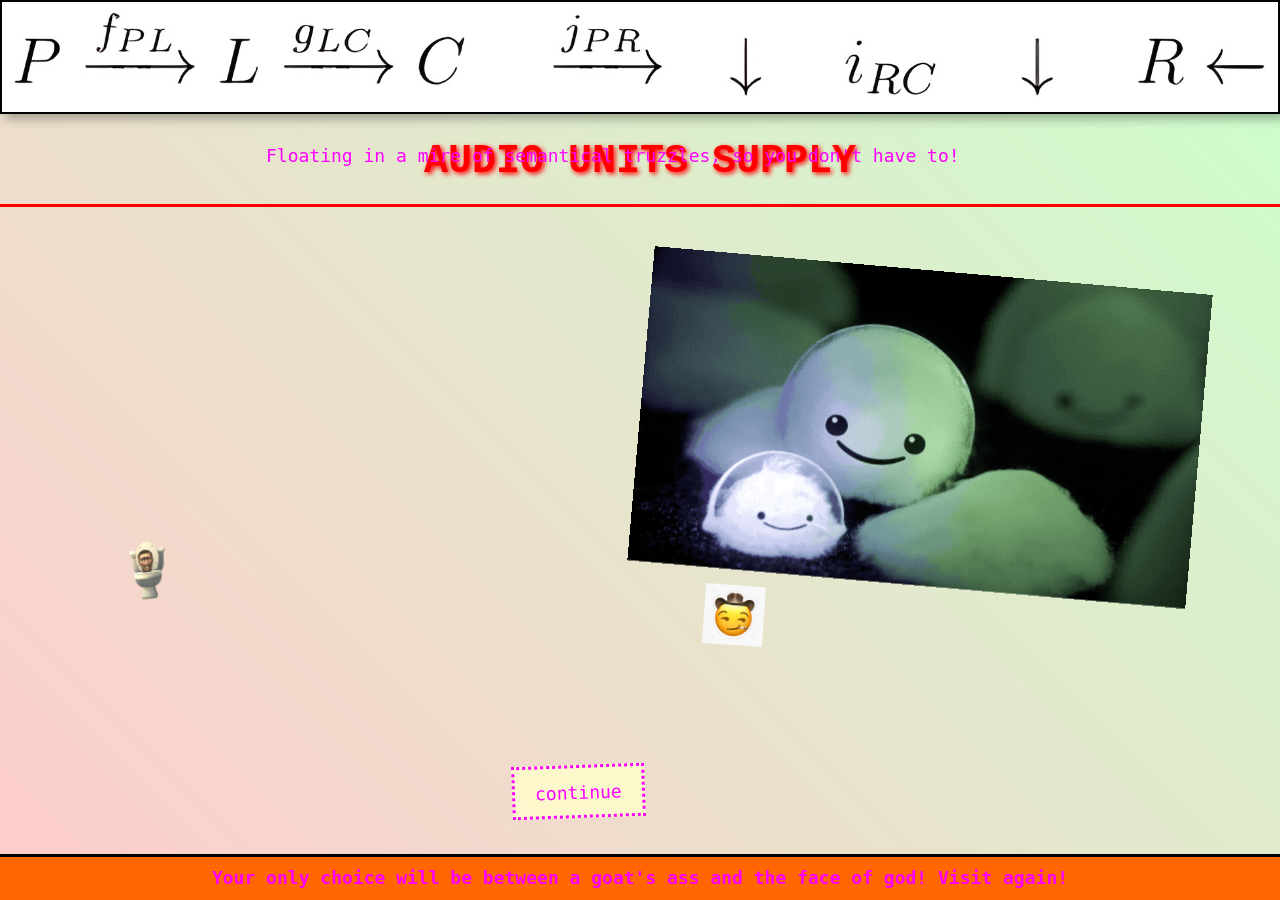
==== index.html @ b8a0c7e6 "feat: make homepage content draggable with full touch support - All content (YouTube embed, images, " ====
<!DOCTYPE html>
<html>
<head>
    <meta charset="UTF-8">
    <meta name="viewport" content="width=device-width, initial-scale=1.0">
    <title>AUDIO UNITS SUPPLY</title>
    <link rel="stylesheet" href="vcfmw.css">
    <style>
        /* Basic Reset */
        * {
            margin: 0;
            padding: 0;
            box-sizing: border-box;
        }

        body {
            font-family: 'Arial', sans-serif;
            background: linear-gradient(45deg, #ffcccc, #ccffcc);
            color: #000000;
            min-height: 100vh;
            overflow-x: hidden;
            position: relative;
            padding-bottom: 70px;
            transition: background 0.3s ease;
        }

        .draggable {
            position: absolute;
            cursor: grab;
            user-select: none;
            touch-action: none;
            z-index: 1;
        }

        .draggable:active {
            cursor: grabbing;
        }

        .draggable.selected,
        .draggable:hover {
            outline: 3px dashed #ff00ff;
            outline-offset: 4px;
        }

        .draggable:hover {
            z-index: 10000 !important;
        }

        .draggable iframe,
        .draggable img {
            display: block;
            pointer-events: auto;
        }

        .draggable.dragging iframe {
            pointer-events: none;
        }

        footer {
            position: fixed;
            bottom: 0;
            left: 0;
            right: 0;
            text-align: center;
            padding: 10px 20px;
            background-color: #ff6600;
            color: white;
            font-size: 1.2rem;
            border-top: 3px solid #000000;
            font-family: 'Courier New', monospace;
            font-weight: bold;
            z-index: 99998;
        }

        /* Geocities-like effects */
        a {
            color: #ff00ff;
            text-decoration: blink;
        }

        a:hover {
            color: #00ff00;
            text-decoration: underline;
        }

        .drag-overlay {
            position: absolute;
            top: -15px;
            left: -15px;
            right: -15px;
            bottom: -15px;
            cursor: grab;
            z-index: 1;
        }

        .drag-overlay:active {
            cursor: grabbing;
        }

        .subtitle-text {
            font-family: 'Comic Sans MS', cursive;
            font-size: 1.2rem;
            text-align: center;
            padding: 10px;
        }

        .continue-link {
            font-family: 'Comic Sans MS', cursive;
            font-size: 1.5rem;
            padding: 10px 20px;
            border: 3px dotted #ff00ff;
            background-color: rgba(255, 255, 204, 0.8);
        }
    </style>
</head>    

<body>
<header>
    <a href="index.html"><img src="img/cheeze-bourger2.png" alt="Header Image"></a>
    <h1>AUDIO UNITS SUPPLY</h1>
</header>

<div class="draggable" data-id="subtitle" data-rotation="0"
     style="left: 20%; top: 15%; transform: rotate(0deg);">
    <div class="subtitle-text">
        <a href="mire.html">Floating in a mire of semantical truzzles, so you don't have to!</a>
    </div>
</div>

<div class="draggable" data-id="youtube" data-rotation="-3"
     style="left: 5%; top: 25%; transform: rotate(-3deg); position: absolute;">
    <div class="drag-overlay"></div>
    <iframe width="560" height="315" src="https://www.youtube.com/embed/3J-Cc49mfmI?si=BHmwtpzjxX0ug1sx" title="YouTube video player" frameborder="0" allow="accelerometer; autoplay; clipboard-write; encrypted-media; gyroscope; picture-in-picture; web-share" referrerpolicy="strict-origin-when-cross-origin" allowfullscreen></iframe>
</div>

<div class="draggable" data-id="dustbobbles" data-rotation="5"
     style="left: 50%; top: 30%; transform: rotate(5deg);">
    <img src="img/dust_bobbles2.gif" width="560" height="315">
</div>

<div class="draggable" data-id="skibbidi" data-rotation="-7"
     style="left: 10%; top: 60%; transform: rotate(-7deg);">
    <a href="//www.youtube.com/watch?v=UoP_KBHSqTU"><img src="img/skibbidibepoop.png"></a>
</div>

<div class="draggable" data-id="transferslip" data-rotation="4"
     style="left: 55%; top: 65%; transform: rotate(4deg);">
    <a href="audex23.html" title="we got reason to fear social order (do not forget yr transfer slip)!"><img src="img/transfer-slip.png"></a>
</div>

<div class="draggable" data-id="continue" data-rotation="-2"
     style="left: 40%; top: 85%; transform: rotate(-2deg);">
    <div class="continue-link">
        <a href="index2.html">continue</a>
    </div>
</div>

<footer>
    <p><a href="this-song-is-a-junkyard.html">Your only choice will be between a goat's ass and the face of god! Visit again!</a></p>
</footer>

<script>
    const STORAGE_KEY = 'indexPositions_v1';
    let selectedItem = null;
    let isDragging = false;
    let hasMoved = false;
    let dragOffset = { x: 0, y: 0 };

    // Touch gesture state
    let initialPinchDist = null;
    let initialPinchAngle = null;
    let initialScale = null;
    let initialRotation = null;
    let touchGesture = null;

    function getDistance(t1, t2) {
        const dx = t1.clientX - t2.clientX;
        const dy = t1.clientY - t2.clientY;
        return Math.sqrt(dx * dx + dy * dy);
    }

    function getAngle(t1, t2) {
        return Math.atan2(t2.clientY - t1.clientY, t2.clientX - t1.clientX) * (180 / Math.PI);
    }

    function loadPositions() {
        const saved = localStorage.getItem(STORAGE_KEY);
        if (!saved) return;

        try {
            const positions = JSON.parse(saved);
            document.querySelectorAll('.draggable').forEach(item => {
                const id = item.dataset.id;
                if (positions[id]) {
                    const p = positions[id];
                    if (p.left !== undefined) item.style.left = p.left;
                    if (p.top !== undefined) item.style.top = p.top;
                    if (p.scale !== undefined) item.dataset.scale = p.scale;
                    if (p.rotation !== undefined) item.dataset.rotation = p.rotation;
                    updateTransform(item);
                }
            });
        } catch (e) {
            console.error('Failed to load positions:', e);
        }
    }

    function savePositions() {
        const positions = {};
        document.querySelectorAll('.draggable').forEach(item => {
            const id = item.dataset.id;
            positions[id] = {
                left: item.style.left,
                top: item.style.top,
                rotation: parseFloat(item.dataset.rotation) || 0,
                scale: parseFloat(item.dataset.scale) || 1
            };
        });
        localStorage.setItem(STORAGE_KEY, JSON.stringify(positions));
    }

    function updateTransform(item) {
        const rotation = parseFloat(item.dataset.rotation) || 0;
        const scale = parseFloat(item.dataset.scale) || 1;
        item.style.transform = `rotate(${rotation}deg) scale(${scale})`;
    }

    function rotateSelected(degrees) {
        if (!selectedItem) return;
        let rotation = parseFloat(selectedItem.dataset.rotation) || 0;
        rotation += degrees;
        selectedItem.dataset.rotation = rotation;
        updateTransform(selectedItem);
        autoSave();
    }

    function resizeSelected(delta) {
        if (!selectedItem) return;
        let scale = parseFloat(selectedItem.dataset.scale) || 1;
        scale = Math.max(0.2, Math.min(3, scale + delta));
        selectedItem.dataset.scale = scale;
        updateTransform(selectedItem);
        autoSave();
    }

    function selectItem(item) {
        if (selectedItem) {
            selectedItem.classList.remove('selected');
        }
        selectedItem = item;
        if (item) {
            item.classList.add('selected');
        }
    }

    // Initialize scale data
    document.querySelectorAll('.draggable').forEach(item => {
        if (!item.dataset.scale) item.dataset.scale = '1';
    });

    // Mouse + touch handlers
    document.querySelectorAll('.draggable').forEach(item => {
        // Mouse drag
        item.addEventListener('mousedown', (e) => {
            if (e.target.tagName === 'IFRAME') return;
            e.preventDefault();
            selectItem(item);
            isDragging = true;
            hasMoved = false;
            item.classList.add('dragging');
            const rect = item.getBoundingClientRect();
            dragOffset.x = e.clientX - rect.left;
            dragOffset.y = e.clientY - rect.top;
            item.style.zIndex = 10001;
        });

        // Scroll to rotate
        item.addEventListener('wheel', (e) => {
            e.preventDefault();
            selectItem(item);
            let rotation = parseFloat(item.dataset.rotation) || 0;
            rotation += e.deltaY > 0 ? 5 : -5;
            item.dataset.rotation = rotation;
            updateTransform(item);
        });

        // Touch start
        item.addEventListener('touchstart', (e) => {
            // Allow taps on links to work when not dragging
            if (e.touches.length === 1 && (e.target.tagName === 'A' || e.target.closest('a'))) {
                // Don't prevent default for single taps on links initially
                // We'll handle this in touchmove if it turns into a drag
            }
            selectItem(item);
            item.style.zIndex = 10001;

            if (e.touches.length === 1) {
                touchGesture = 'drag';
                isDragging = true;
                hasMoved = false;
                item.classList.add('dragging');
                const touch = e.touches[0];
                const rect = item.getBoundingClientRect();
                dragOffset.x = touch.clientX - rect.left;
                dragOffset.y = touch.clientY - rect.top;
            } else if (e.touches.length === 2) {
                e.preventDefault();
                touchGesture = 'pinch';
                isDragging = false;
                item.classList.remove('dragging');
                initialPinchDist = getDistance(e.touches[0], e.touches[1]);
                initialPinchAngle = getAngle(e.touches[0], e.touches[1]);
                initialScale = parseFloat(item.dataset.scale) || 1;
                initialRotation = parseFloat(item.dataset.rotation) || 0;
            }
        });

        // Touch move
        item.addEventListener('touchmove', (e) => {
            e.preventDefault();
            if (!selectedItem || selectedItem !== item) return;

            if (touchGesture === 'drag' && e.touches.length === 1) {
                hasMoved = true;
                const touch = e.touches[0];
                const x = touch.clientX - dragOffset.x;
                const y = touch.clientY - dragOffset.y;
                const leftPercent = (x / window.innerWidth) * 100;
                const topPercent = (y / window.innerHeight) * 100;
                selectedItem.style.left = `${leftPercent}%`;
                selectedItem.style.top = `${topPercent}%`;
            } else if (e.touches.length === 2) {
                if (touchGesture === 'drag') {
                    touchGesture = 'pinch';
                    isDragging = false;
                    item.classList.remove('dragging');
                    initialPinchDist = getDistance(e.touches[0], e.touches[1]);
                    initialPinchAngle = getAngle(e.touches[0], e.touches[1]);
                    initialScale = parseFloat(item.dataset.scale) || 1;
                    initialRotation = parseFloat(item.dataset.rotation) || 0;
                }

                // Pinch to resize
                const currentDist = getDistance(e.touches[0], e.touches[1]);
                const pinchScale = currentDist / initialPinchDist;
                const newScale = Math.max(0.2, Math.min(3, initialScale * pinchScale));
                selectedItem.dataset.scale = newScale;

                // Two-finger rotate
                const currentAngle = getAngle(e.touches[0], e.touches[1]);
                const angleDelta = currentAngle - initialPinchAngle;
                const newRotation = initialRotation + angleDelta;
                selectedItem.dataset.rotation = newRotation;

                updateTransform(selectedItem);
            }
        });

        // Touch end
        item.addEventListener('touchend', (e) => {
            if (e.touches.length === 0) {
                isDragging = false;
                item.classList.remove('dragging');
                touchGesture = null;
                initialPinchDist = null;
                initialPinchAngle = null;
                autoSave();
            } else if (e.touches.length === 1 && touchGesture === 'pinch') {
                touchGesture = 'drag';
                isDragging = true;
                item.classList.add('dragging');
                const touch = e.touches[0];
                const rect = item.getBoundingClientRect();
                dragOffset.x = touch.clientX - rect.left;
                dragOffset.y = touch.clientY - rect.top;
            }
        });
    });

    // Mouse move for dragging
    document.addEventListener('mousemove', (e) => {
        if (!isDragging || !selectedItem) return;
        hasMoved = true;
        const x = e.clientX - dragOffset.x;
        const y = e.clientY - dragOffset.y;
        const leftPercent = (x / window.innerWidth) * 100;
        const topPercent = (y / window.innerHeight) * 100;
        selectedItem.style.left = `${leftPercent}%`;
        selectedItem.style.top = `${topPercent}%`;
    });

    // Mouse up — follow link only if no movement
    document.addEventListener('mouseup', () => {
        if (isDragging && selectedItem) {
            selectedItem.classList.remove('dragging');
            if (!hasMoved) {
                const link = selectedItem.querySelector('a');
                if (link) link.click();
            }
        }
        isDragging = false;
    });

    // Block link clicks after drag
    document.querySelectorAll('.draggable a').forEach(link => {
        link.addEventListener('click', (e) => {
            if (hasMoved) {
                e.preventDefault();
            }
        });
    });

    // Click elsewhere to deselect
    document.addEventListener('click', (e) => {
        if (!e.target.closest('.draggable')) {
            selectItem(null);
        }
    });

    // Auto-save
    let saveTimeout;
    function autoSave() {
        clearTimeout(saveTimeout);
        saveTimeout = setTimeout(savePositions, 1000);
    }

    document.addEventListener('mouseup', autoSave);
    document.querySelectorAll('.draggable').forEach(t => t.addEventListener('wheel', autoSave));

    // Keyboard shortcuts
    document.addEventListener('keydown', (e) => {
        if (!selectedItem) return;
        if (e.key === 'ArrowLeft' || e.key === '[') {
            e.preventDefault();
            rotateSelected(-5);
        } else if (e.key === 'ArrowRight' || e.key === ']') {
            e.preventDefault();
            rotateSelected(5);
        } else if (e.key === 'ArrowUp') {
            e.preventDefault();
            resizeSelected(0.1);
        } else if (e.key === 'ArrowDown') {
            e.preventDefault();
            resizeSelected(-0.1);
        }
    });

    // Load on start
    loadPositions();
</script>
</body>
</html>
---- vcfmw.css ----
/* Shared header styles */
header {
    text-align: center;
    background-color: transparent;
    border-bottom: 3px solid #ff0000;
}

header img {
    width: 100%;
    height: auto;
    border: 2px solid #000000;
    box-shadow: 5px 5px 10px rgba(0, 0, 0, 0.3);
}

header h1 {
    font-family: 'Courier New', monospace;
    font-weight: bold;
    font-size: 2.5rem;
    color: #ff0000;
    text-shadow: 2px 2px 5px #ff0000;
    margin: 20px 0;
}

@font-face {
  font-family: "3270Medium";
  src: url("fonts/3270Medium.woff") format("woff"), url("fonts/3270Medium.ttf") format("truetype");
}

a, body, td, th, pre, div, input {
  font-size: 18px;
  font-family: "3270Medium",monospace,Courier;
}

a {
  text-decoration:underline;
}

a:visited {
   color: #ffbf00;
}

html, input[type=submit] {
  color: #ffbf00;
}

a {
  color: #ffbf00;
}

a:hover {
  color: #ffbf00;
}

a:active {
  color: #ffbf00;
}

hr{ 
  height: 1px;
  color: #ffbf00;
  background-color: #ffbf00;
  border: none;
}

button {
  background-color:444430;
  border: none;
  color: ffbf00;
  padding: 0px;
  text-decoration: underline;
;  display: inline-block;
  font-size: 18px;
  font-family: "3270Medium",monospace,Courier;
}

/* width */
::-webkit-scrollbar {
  width: 9px;
}

/* Track */
::-webkit-scrollbar-track {
  background: #333333; 
}
 
/* Handle */
::-webkit-scrollbar-thumb {
  background: #ffbf00; 
}

/* Handle on hover */
::-webkit-scrollbar-thumb:hover {
  background: #ffbf00; 
}

.inv {
 background-color:#ffbf00;
 color:222230;
}

[data-title]:hover::after {
  content: attr(data-title);
  position: fixed;
  top:425px;
  display: contents;
  padding: 3px 6px;
  border-radius: 2px;
  background: #444455;
  color: #ffbf99;
  font-size: 18px;
  font-family: "3270Medium",monospace,Courier;
}
[data-title]:hover::before {
  content: '';
}



.blink0 {
	animation: blinkingText0 1s infinite;
	-webkit-animation: blinkingText0 5s infinite; /* Safari 4+ */
	-moz-animation: blinkingText0 1s infinite; /* Fx 5+ */
	-o-animation: blinkingText0 1s infinite; /* Opera 12+ */
	color: #ffbf00;
}

.blink1 {
	animation: blinkingText1 17s infinite;
	-webkit-animation: blinkingText1 17s infinite; /* Safari 4+ */
	-moz-animation: blinkingText1 17s infinite; /* Fx 5+ */
	-o-animation: blinkingText1 17s infinite; /* Opera 12+ */
	color: #BB9C00;
}

table.master {
	background: url("/images/crt.png");
	background-size: 100% 100%;	
}

@keyframes blinkingText0{
 0%,80% { opacity: 1; }
/* 21%,30% { opacity: .5; } */
 95%,100% { opacity: 0; }
}

@keyframes blinkingText1{
 0% { opacity: 0; }     /* start blank */
 0%,.99% { opacity: 1; }
 1%,1.99% { opacity: 0; }
 2%,2.99% { opacity: 1; }
 3%,3.99% { opacity: 0; }
 4%,4.99% { opacity: 1; }
 5%,5.99% { opacity: 0; }
 6%,8.99% { opacity: 1; }
 9%,11.99% { opacity: 0; }
 
 12%,14.99% { opacity: 1; }
 15%,15.99% { opacity: 0; }
 16%,16.99% { opacity: 1; }
 17%,17.99% { opacity: 0; }
 18%,20.99% { opacity: 1; }
 21%,21.99% { opacity: 0; }
 22%,22.99% { opacity: 1; }
 23%,25.99% { opacity: 0; }
 
 26%,26.99% { opacity: 1; }
 27%,27.99% { opacity: 0; }
 28%,28.99% { opacity: 1; }
 29%,29.99% { opacity: 0; }
 30%,32.99% { opacity: 1; }
 33%,33.99% { opacity: 0; }
 34%,34.99% { opacity: 1; }
 35%,37.99% { opacity: 0; }
 
 38%,40.99% { opacity: 1; }
 41%,41.99% { opacity: 0; }
 42%,44.99% { opacity: 1; }
 45%,47.99% { opacity: 0; }
 
 48%,48.99% { opacity: 1; }
 49%,49.99% { opacity: 0; }
 50%,52.99% { opacity: 1; }
 53%,53.99% { opacity: 0; }
 54%,56.99% { opacity: 1; }
 57%,59.99% { opacity: 0; }
 
 60%,60.99% { opacity: 1; }
 61%,61.99% { opacity: 0; }
 62%,64.99% { opacity: 1; }
 65%,65.99% { opacity: 0; }
 66%,68.99% { opacity: 1; }
 69%,69.99% { opacity: 0; }
 70%,72.99% { opacity: 1; }
 73%,73.99% { opacity: 0; }
 74%,76.99% { opacity: 1; }
 77%,79.99% { opacity: 0; }

 80%,80.99% { opacity: 1; }
 81%,81.99% { opacity: 0; }
 82%,82.99% { opacity: 1; }
 83%,83.99% { opacity: 0; }
 84%,84.99% { opacity: 1; }
 85%,85.99% { opacity: 0; }
 86%,86.99% { opacity: 1; }
 87%,87.99% { opacity: 0; }
 88%,90.99% { opacity: 1; }
 91% { opacity: 0; }
 100% { opacity: 0; }
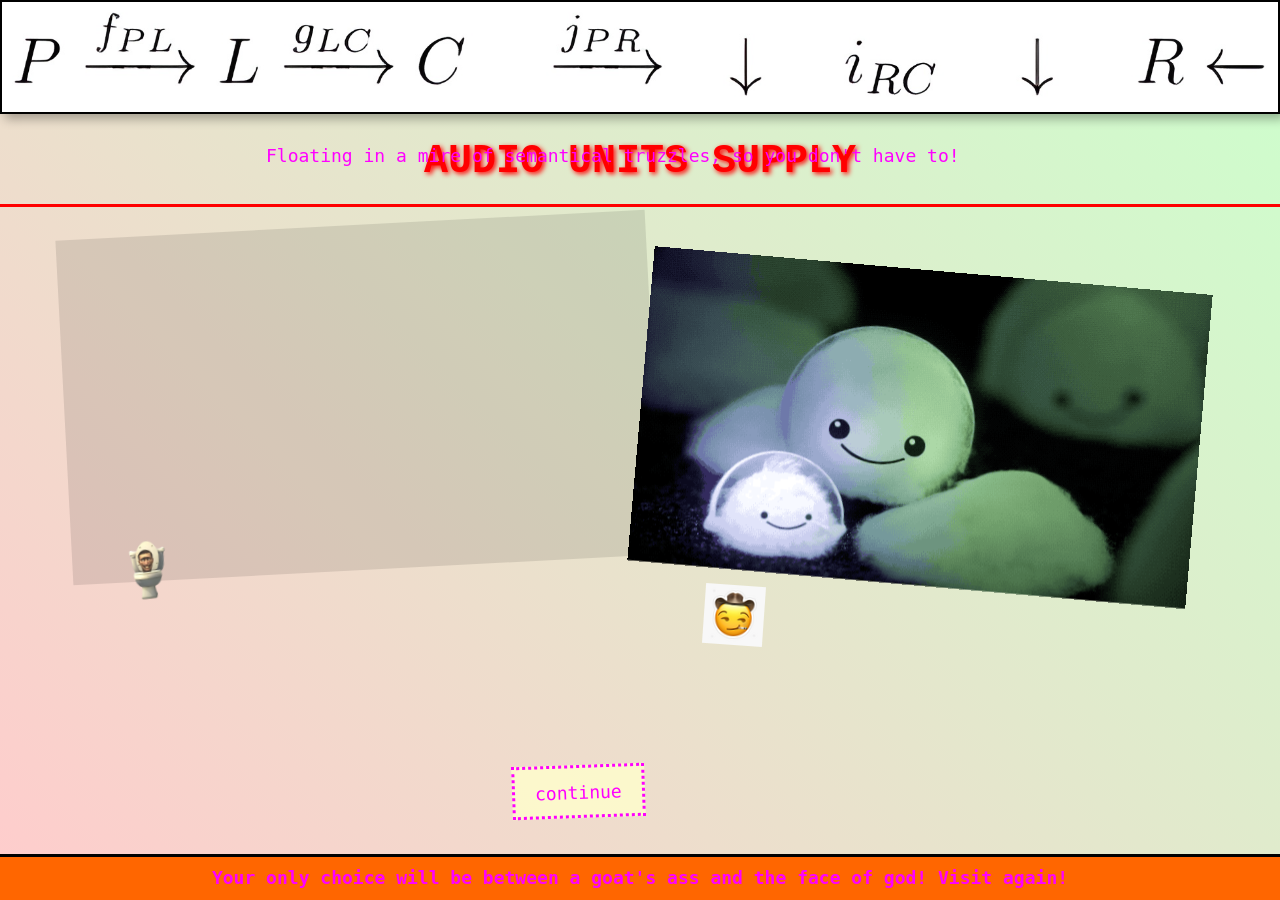
==== commit 93351abc: "fix: make YouTube embed playable while keeping it draggable Replace full-coverage drag overlay with " ====
--- a/index.html
+++ b/index.html
@@ -83,17 +83,13 @@
             text-decoration: underline;
         }
 
-        .drag-overlay {
-            position: absolute;
-            top: -15px;
-            left: -15px;
-            right: -15px;
-            bottom: -15px;
+        .iframe-wrap {
+            padding: 15px;
+            background: rgba(0,0,0,0.1);
             cursor: grab;
-            z-index: 1;
-        }
-
-        .drag-overlay:active {
+        }
+
+        .iframe-wrap:active {
             cursor: grabbing;
         }
 
@@ -128,9 +124,10 @@
 </div>
 
 <div class="draggable" data-id="youtube" data-rotation="-3"
-     style="left: 5%; top: 25%; transform: rotate(-3deg); position: absolute;">
-    <div class="drag-overlay"></div>
-    <iframe width="560" height="315" src="https://www.youtube.com/embed/3J-Cc49mfmI?si=BHmwtpzjxX0ug1sx" title="YouTube video player" frameborder="0" allow="accelerometer; autoplay; clipboard-write; encrypted-media; gyroscope; picture-in-picture; web-share" referrerpolicy="strict-origin-when-cross-origin" allowfullscreen></iframe>
+     style="left: 5%; top: 25%; transform: rotate(-3deg);">
+    <div class="iframe-wrap">
+        <iframe width="560" height="315" src="https://www.youtube.com/embed/3J-Cc49mfmI?si=BHmwtpzjxX0ug1sx" title="YouTube video player" frameborder="0" allow="accelerometer; autoplay; clipboard-write; encrypted-media; gyroscope; picture-in-picture; web-share" referrerpolicy="strict-origin-when-cross-origin" allowfullscreen></iframe>
+    </div>
 </div>
 
 <div class="draggable" data-id="dustbobbles" data-rotation="5"
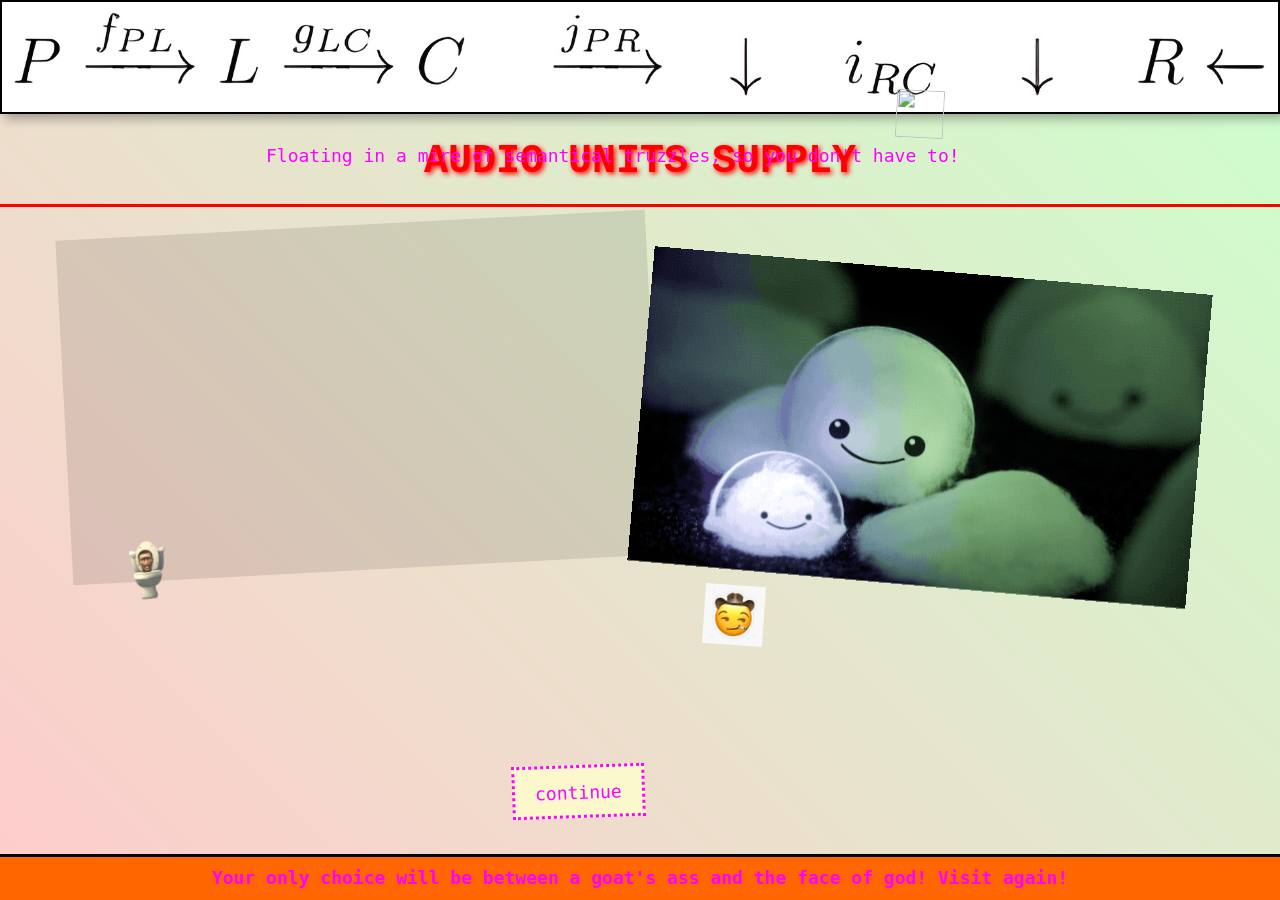
==== commit 39cf57f0: "feat: add time machine link to homepage with herstory.png Co-Authored-By: Claude Opus 4.6 <noreply@a" ====
--- a/index.html
+++ b/index.html
@@ -143,6 +143,11 @@
 <div class="draggable" data-id="transferslip" data-rotation="4"
      style="left: 55%; top: 65%; transform: rotate(4deg);">
     <a href="audex23.html" title="we got reason to fear social order (do not forget yr transfer slip)!"><img src="img/transfer-slip.png"></a>
+</div>
+
+<div class="draggable" data-id="timemachine" data-rotation="3"
+     style="left: 70%; top: 10%; transform: rotate(3deg);">
+    <a href="history.html"><img src="img/herstory.png" width="48" height="48"></a>
 </div>
 
 <div class="draggable" data-id="continue" data-rotation="-2"
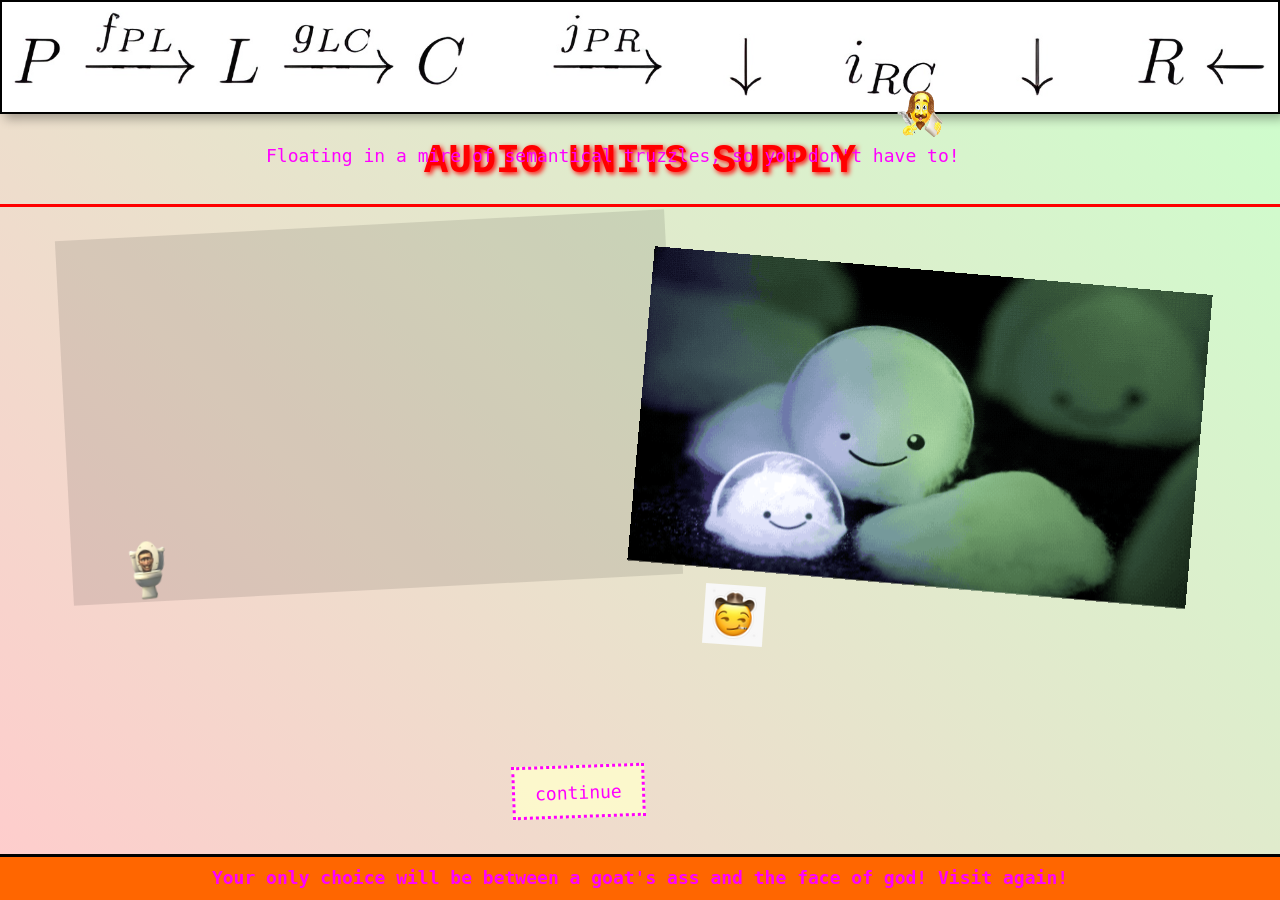
==== commit 77c7d41b: "fix: allow YouTube iframe interaction on Android touch devices Touchstart handler was capturing all " ====
--- a/index.html
+++ b/index.html
@@ -84,7 +84,7 @@
         }
 
         .iframe-wrap {
-            padding: 15px;
+            padding: 25px;
             background: rgba(0,0,0,0.1);
             cursor: grab;
         }
@@ -288,6 +288,7 @@
 
         // Touch start
         item.addEventListener('touchstart', (e) => {
+            if (e.target.tagName === 'IFRAME') return;
             // Allow taps on links to work when not dragging
             if (e.touches.length === 1 && (e.target.tagName === 'A' || e.target.closest('a'))) {
                 // Don't prevent default for single taps on links initially
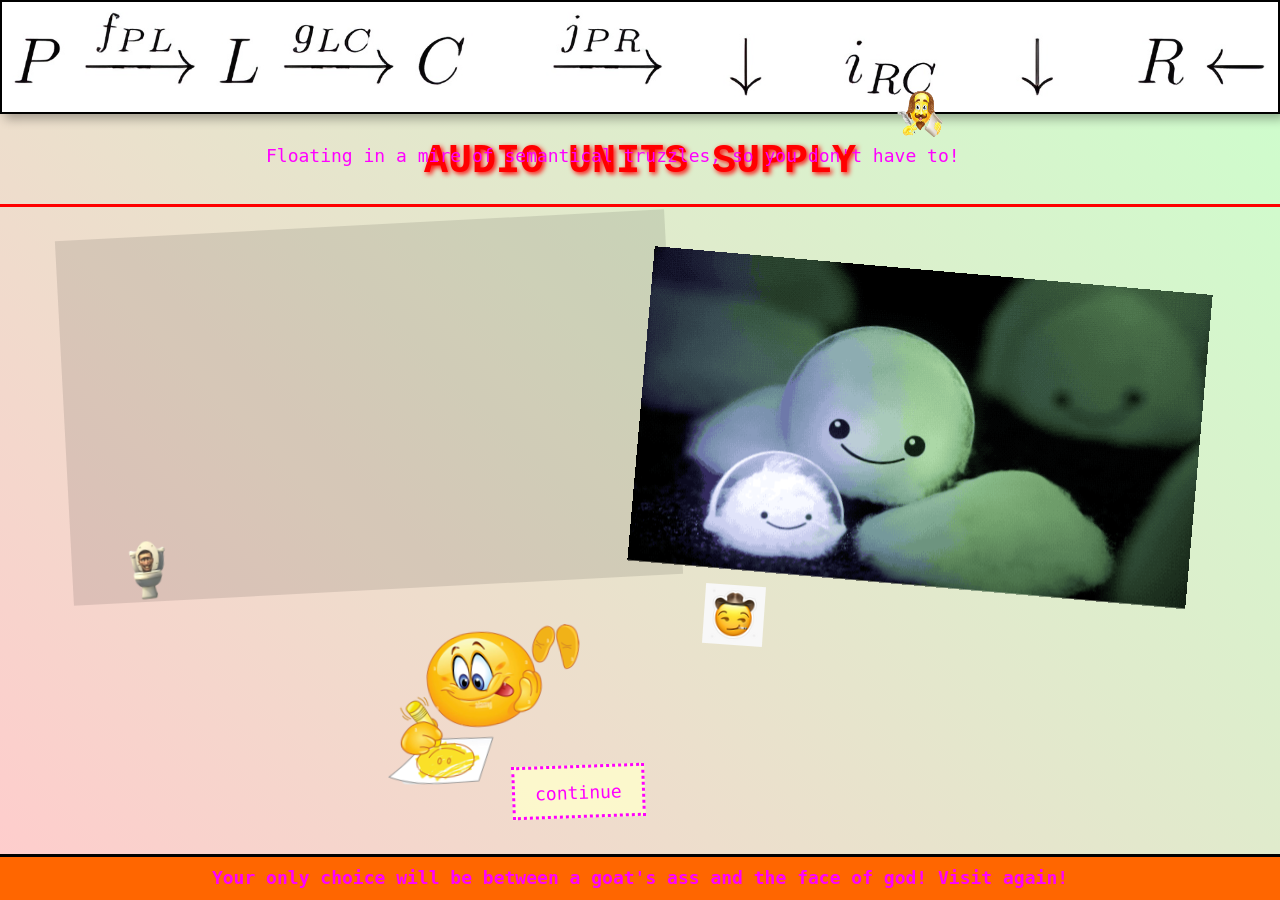
==== commit 6e33a2a6: "feat: add drawma gallery link to homepage Co-Authored-By: Claude Opus 4.6 <noreply@anthropic.com>" ====
--- a/index.html
+++ b/index.html
@@ -148,6 +148,11 @@
 <div class="draggable" data-id="timemachine" data-rotation="3"
      style="left: 70%; top: 10%; transform: rotate(3deg);">
     <a href="history.html"><img src="img/herstory.png" width="48" height="48"></a>
+</div>
+
+<div class="draggable" data-id="drawma" data-rotation="-4"
+     style="left: 30%; top: 70%; transform: rotate(-4deg);">
+    <a href="drawma.html"><img src="img/drawma-icon.png"></a>
 </div>
 
 <div class="draggable" data-id="continue" data-rotation="-2"
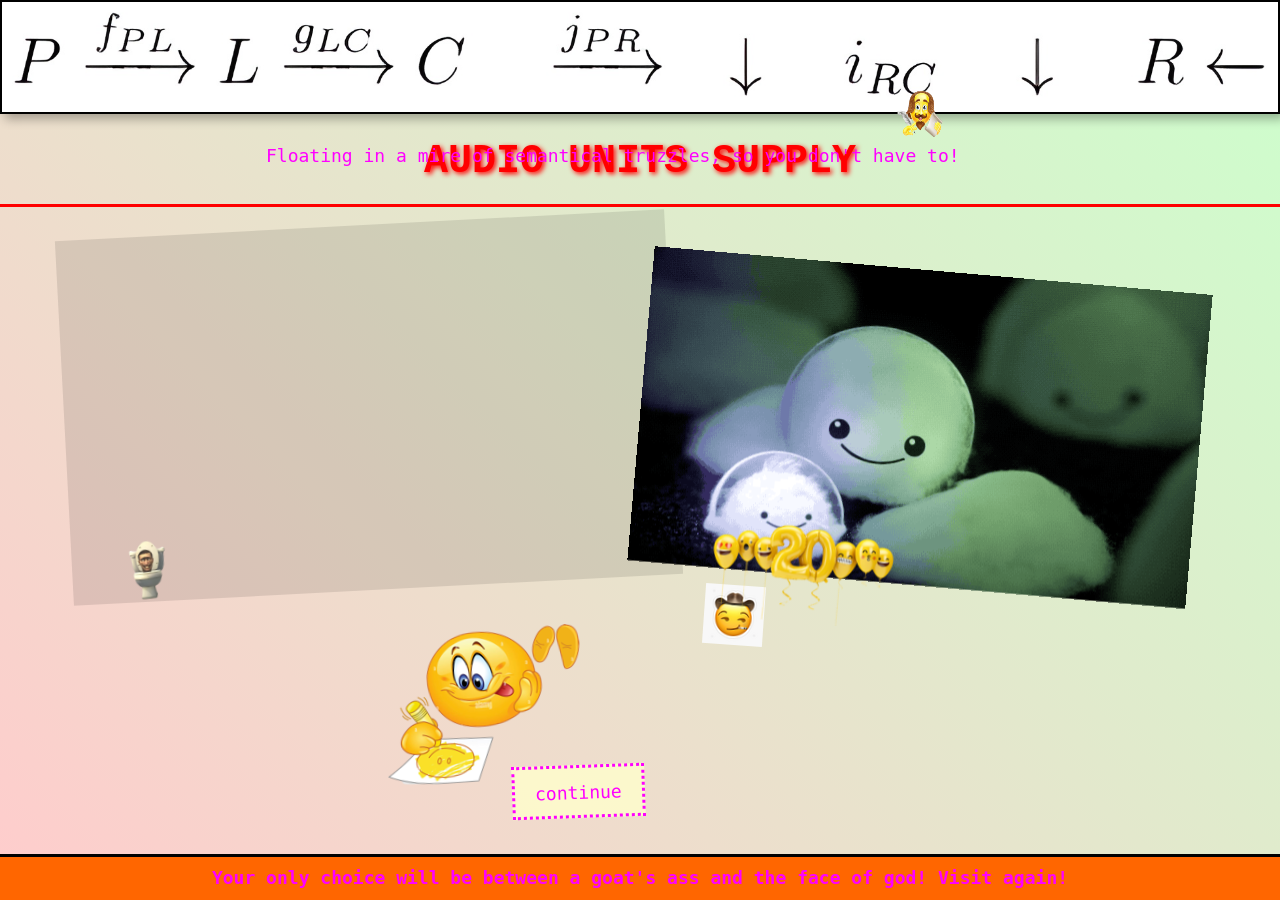
==== commit d31ac840: "feat: add 2020 balloon image linking to audex.html on homepage Resized img/2020.png to 200px, added " ====
--- a/index.html
+++ b/index.html
@@ -153,6 +153,11 @@
 <div class="draggable" data-id="drawma" data-rotation="-4"
      style="left: 30%; top: 70%; transform: rotate(-4deg);">
     <a href="drawma.html"><img src="img/drawma-icon.png"></a>
+</div>
+
+<div class="draggable" data-id="2020" data-rotation="5"
+     style="left: 55%; top: 55%; transform: rotate(5deg);">
+    <a href="audex.html"><img src="img/2020.png"></a>
 </div>
 
 <div class="draggable" data-id="continue" data-rotation="-2"
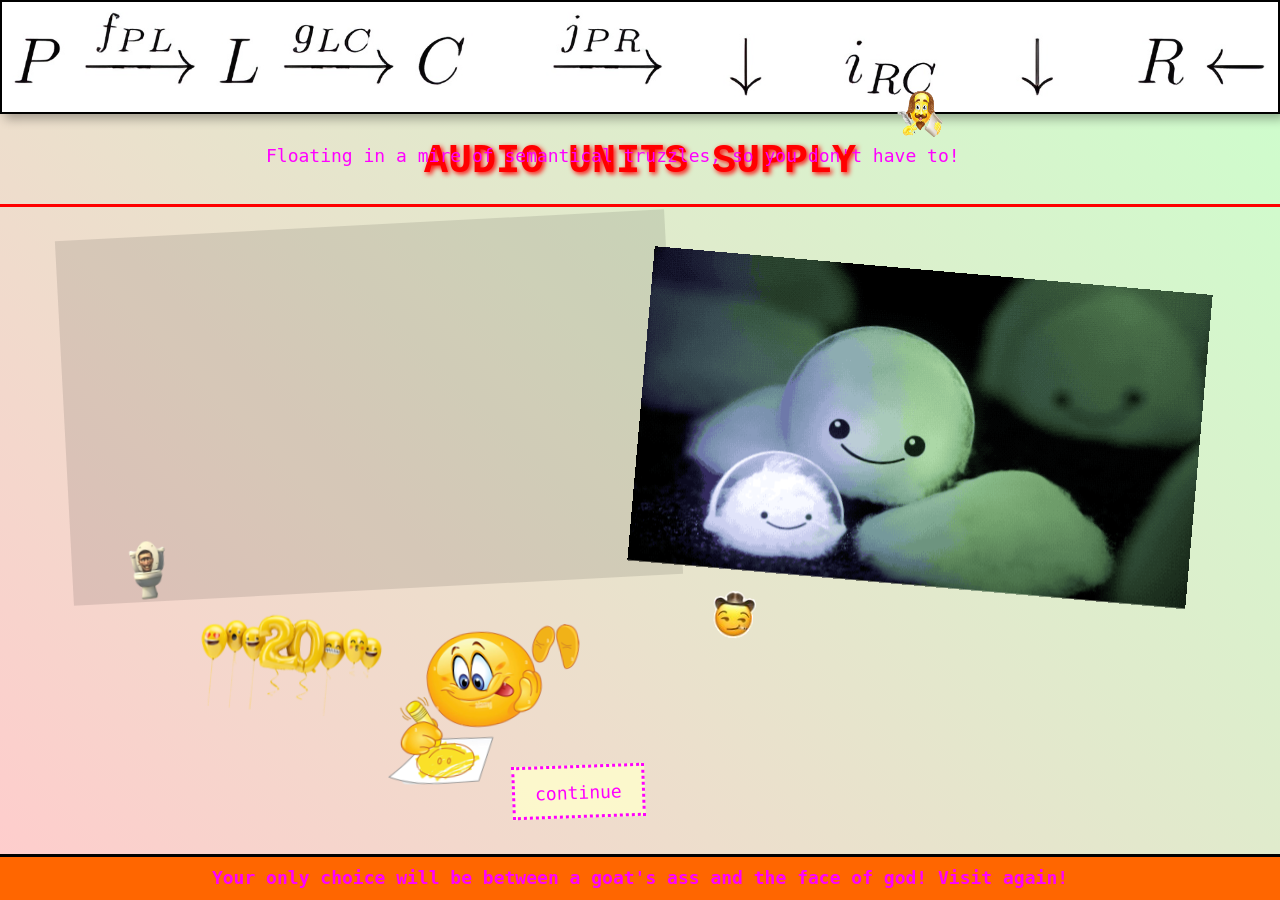
==== commit 21455709: "fix: move 2020 balloons to bottom-left area Co-Authored-By: Claude Opus 4.6 <noreply@anthropic.com>" ====
--- a/index.html
+++ b/index.html
@@ -156,7 +156,7 @@
 </div>
 
 <div class="draggable" data-id="2020" data-rotation="5"
-     style="left: 55%; top: 55%; transform: rotate(5deg);">
+     style="left: 15%; top: 65%; transform: rotate(5deg);">
     <a href="audex.html"><img src="img/2020.png"></a>
 </div>
 
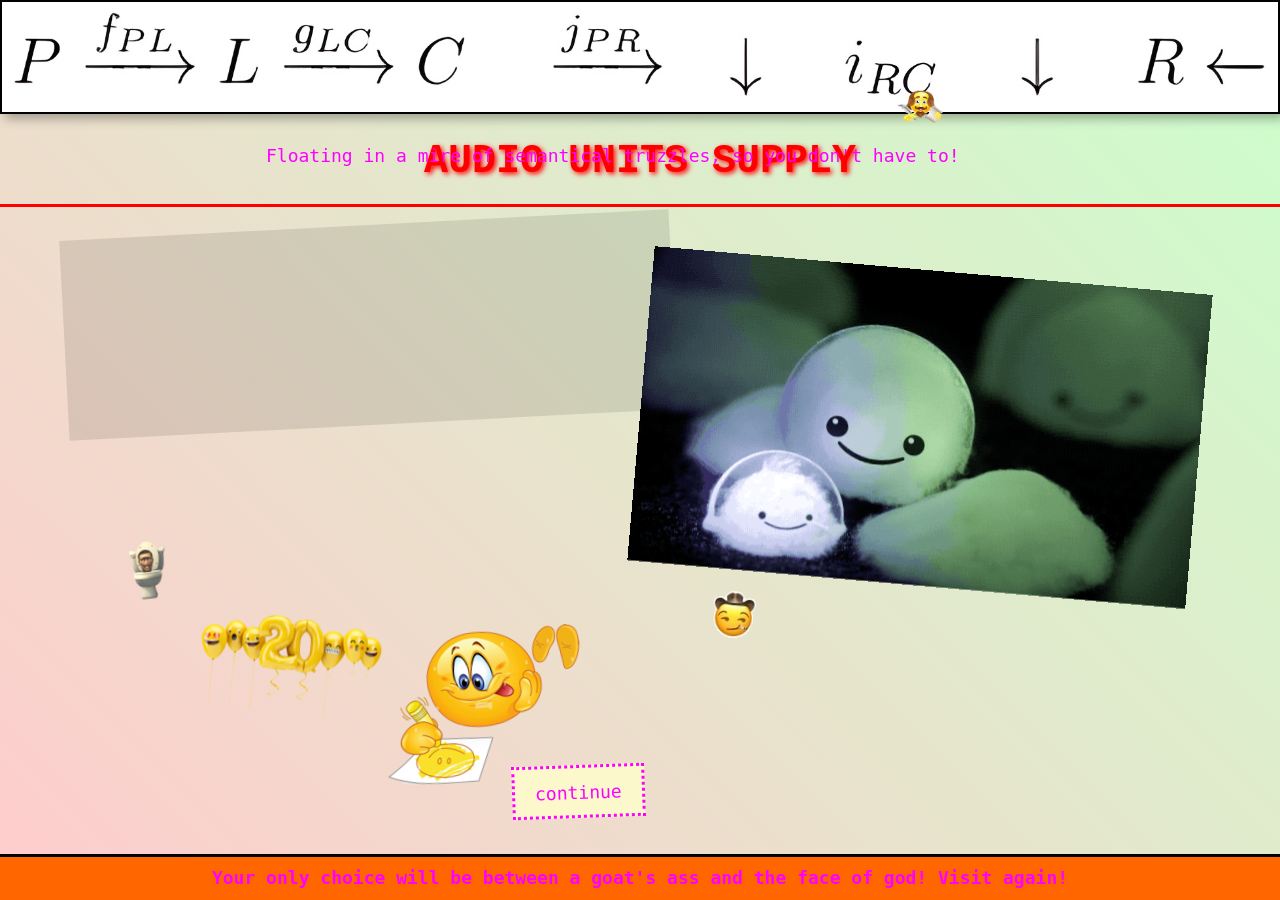
==== commit 2cf66aad: "feat: responsive scaling for mobile screens Scale down iframe, gif, and images on screens under 600p" ====
--- a/index.html
+++ b/index.html
@@ -106,6 +106,48 @@
             padding: 10px 20px;
             border: 3px dotted #ff00ff;
             background-color: rgba(255, 255, 204, 0.8);
+        }
+
+        /* --- Responsive --- */
+        .draggable img {
+            max-width: 90vw;
+            height: auto;
+        }
+
+        .draggable iframe {
+            max-width: 85vw;
+            height: auto;
+        }
+
+        @media (max-width: 600px) {
+            .draggable iframe {
+                width: 280px;
+                height: 158px;
+            }
+
+            .draggable img[width="560"] {
+                width: 280px;
+                height: 158px;
+            }
+
+            .iframe-wrap {
+                padding: 12px;
+            }
+
+            .subtitle-text {
+                font-size: 0.9rem;
+                max-width: 80vw;
+            }
+
+            .continue-link {
+                font-size: 1.1rem;
+                padding: 8px 14px;
+            }
+
+            footer {
+                font-size: 0.9rem;
+                padding: 8px 12px;
+            }
         }
     </style>
 </head>    
--- a/vcfmw.css
+++ b/vcfmw.css
@@ -19,6 +19,13 @@
     color: #ff0000;
     text-shadow: 2px 2px 5px #ff0000;
     margin: 20px 0;
+}
+
+@media (max-width: 600px) {
+    header h1 {
+        font-size: 1.5rem;
+        margin: 12px 0;
+    }
 }
 
 @font-face {
